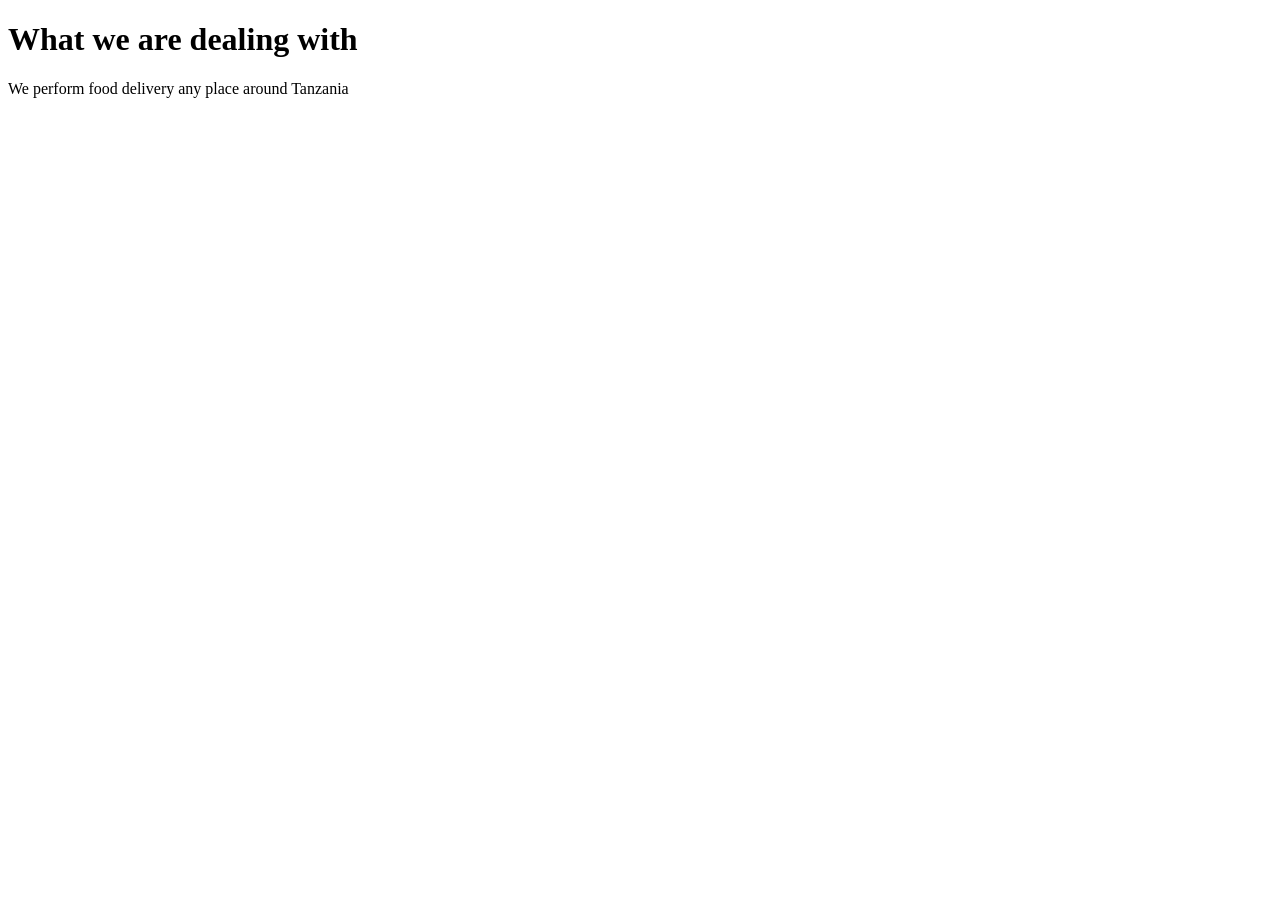
==== week-01/About.html @ 3fa423e5 "add pages" ====
<!DOCTYPE html>
<html lang="en">
<head>
    <meta charset="UTF-8">
    <meta name="viewport" content="width=device-width, initial-scale=1.0">
    <title>Document</title>
</head>
<body>
    <h1>What we are dealing with</h1>
    <p>We perform food delivery any place around Tanzania</p>
</body>
</html>
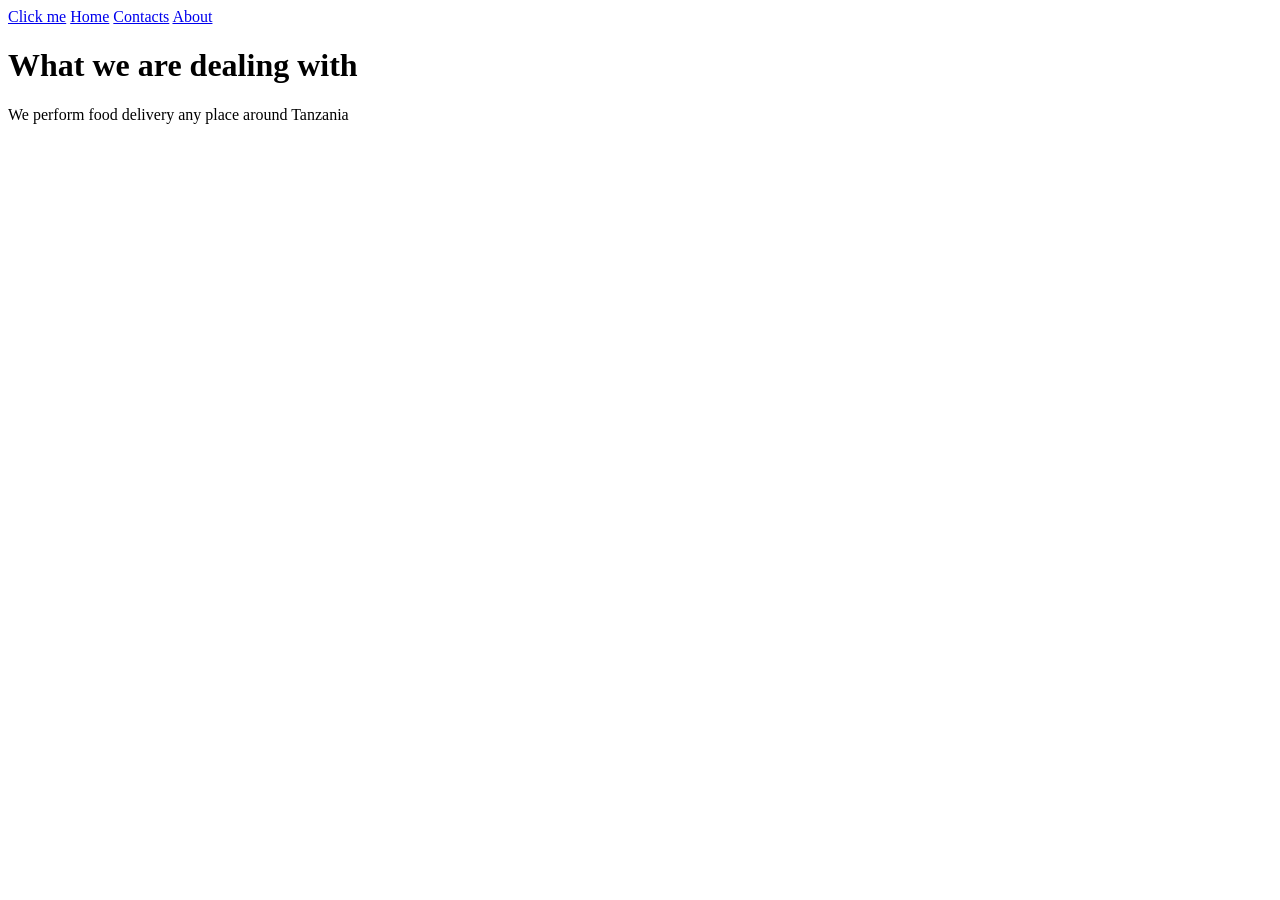
==== commit d938e674: "update pages" ====
--- a/week-01/About.html
+++ b/week-01/About.html
@@ -6,6 +6,10 @@
     <title>Document</title>
 </head>
 <body>
+    <a href="www.google.com" >Click me</a>
+    <a href="home.html"> Home</a>
+    <a href="contact.html"> Contacts</a>
+    <a href="About.html"> About</a>
     <h1>What we are dealing with</h1>
     <p>We perform food delivery any place around Tanzania</p>
 </body>
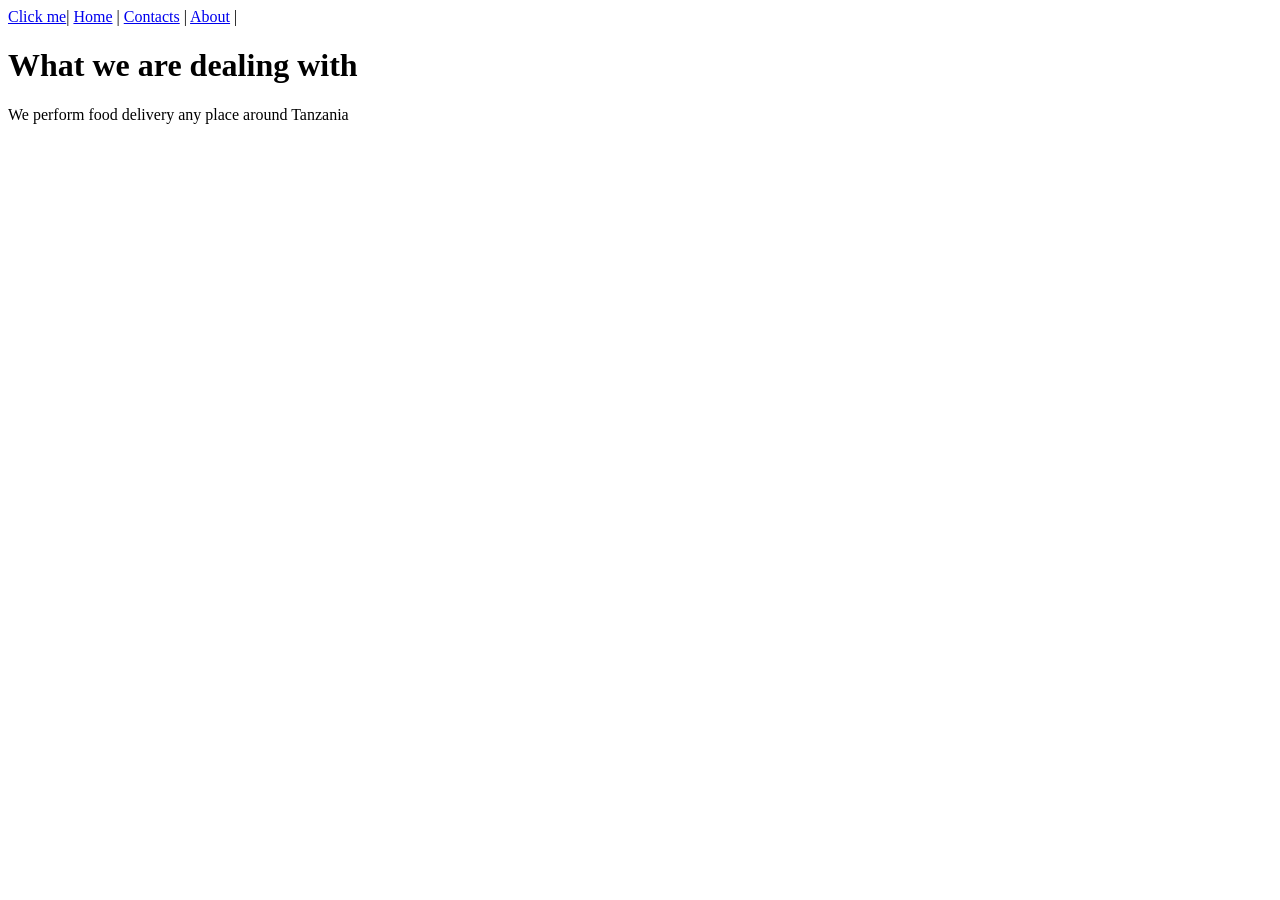
==== commit 4807fa7c: "update navigation" ====
--- a/week-01/About.html
+++ b/week-01/About.html
@@ -6,10 +6,10 @@
     <title>Document</title>
 </head>
 <body>
-    <a href="www.google.com" >Click me</a>
-    <a href="home.html"> Home</a>
-    <a href="contact.html"> Contacts</a>
-    <a href="About.html"> About</a>
+    <a href="https://www.realmadrid.com/en-US" >Click me</a>|
+    <a href="home.html"> Home</a> |
+    <a href="contact.html"> Contacts</a> |
+    <a href="About.html"> About</a> |
     <h1>What we are dealing with</h1>
     <p>We perform food delivery any place around Tanzania</p>
 </body>
